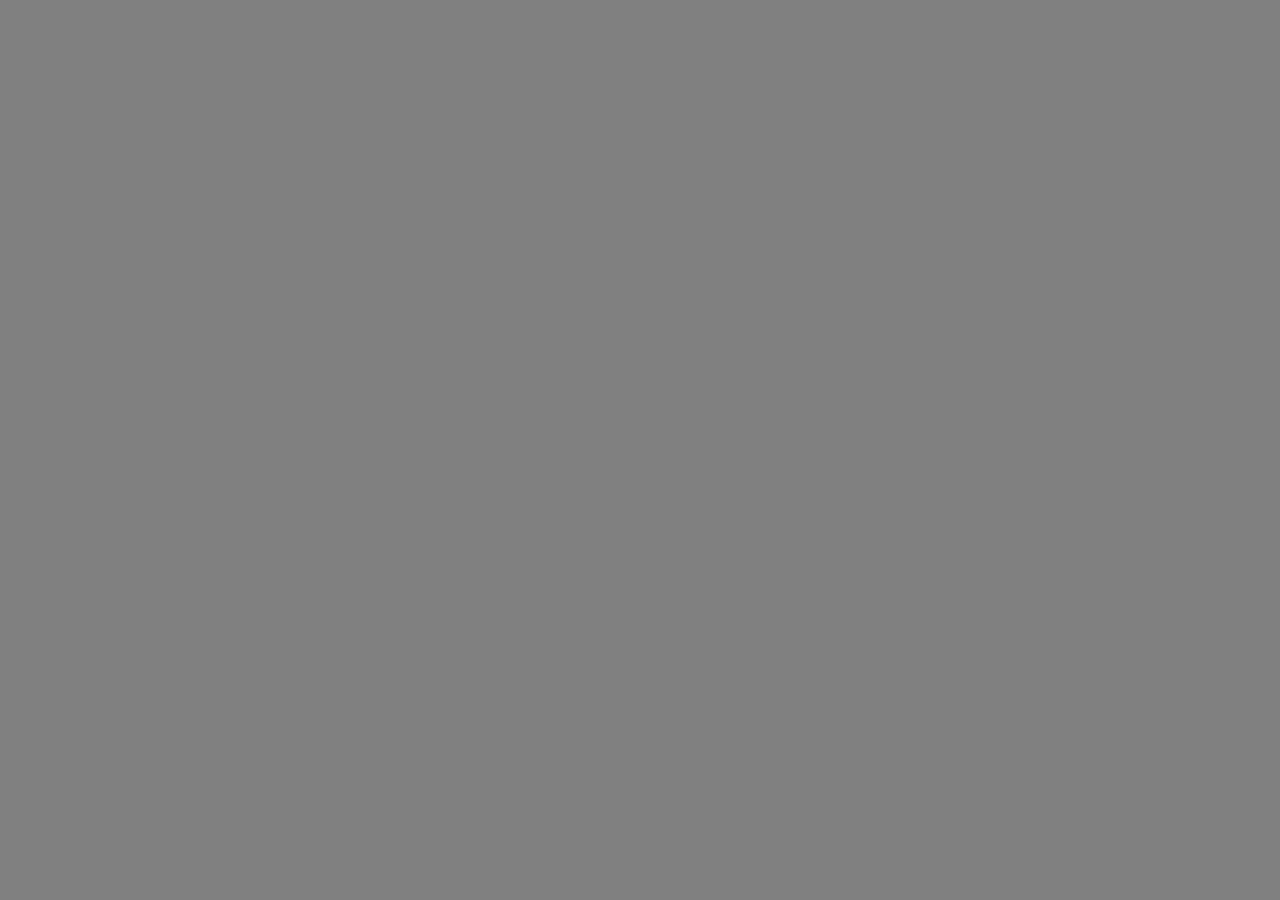
==== tests/browser-check.html @ 1492830f "1" ====
<!doctype html><html><head><base href="../"><meta charset="utf-8"><link rel="stylesheet" href="jspsych.css"><link rel="stylesheet" href="study.css"></head><body>
<script src="jspsych.js"></script><script src="plugins/plugin-instructions.js"></script><script src="plugins/plugin-preload.js"></script><script src="plugins/plugin-survey-html-form.js"></script><script src="plugins/plugin-fullscreen.js"></script><script src="plugins/plugin-html-keyboard-response.js"></script>
<script src="image-manifest.js"></script><script src="consent.js"></script>
<script>
// Local-only Firebase mock: this page never contacts Firebase.
window.testWrites=[];
window.firebase={apps:[{}],auth:()=>({currentUser:{uid:'test-user'}}),database:Object.assign(()=>({ref:path=>({set:async payload=>{testWrites.push({path,payload});}})}),{ServerValue:{TIMESTAMP:123456789}})};
window.addEventListener('error', e=>{document.body.dataset.error=e.message});
</script><script src="experiment.js"></script>
<script>
(async()=>{
 const checks=[];
 function assert(ok,label){if(!ok)throw Error(label);checks.push(label);}
 const wait=ms=>new Promise(r=>setTimeout(r,ms));
 try {
 await wait(100);
 let form=document.querySelector('form');
 assert(!!form && !form.checkValidity(),'Consent blocks unchecked submission');
 assert(testWrites.length===0,'No writes before consent');
 form.querySelector('input[type=checkbox]').checked=true;form.requestSubmit();
 await wait(30);form=document.querySelector('form');
 assert(!form.checkValidity(),'Demographics block empty submission');
 const groups=Object.keys(DEMOGRAPHICS);
 groups.slice(0,-1).forEach(k=>form.querySelector(`[name="${k}"]`).checked=true);
 assert(!form.checkValidity(),'One unanswered demographic still blocks submission');
 form.querySelector(`[name="${groups.at(-1)}"]`).checked=true;
 assert(form.checkValidity(),'All demographic responses pass');form.requestSubmit();
 await wait(30);
 assert(ratingTrials.length===165,'165 image trials');
 assert(new Set(ratingTrials.map(t=>t.data.filename)).size===165,'Every image occurs once');
 assert(ratingTrials.every(t=>t.data.filename.startsWith(t.data.block==='Male'?'M':'F')),'Block prefixes correct');
 assert(ratingTrials.every(t=>t.choices.join('')==='1234567'),'Only keys 1 through 7 accepted');
 assert(timeline.filter(t=>t.data?.phase==='iti').every(t=>t.trial_duration===1000 && t.choices==='NO_KEYS'),'Every ITI is 1000ms with no responses');
 assert(timeline[0]===consent && timeline[1]===demographics,'Fixed initial consent and demographics');
 // Advance instructional/fullscreen/preload screens for a real keyboard trial.
 document.querySelector('#jspsych-instructions-next').click();await wait(30);
 document.querySelector('#jspsych-fullscreen-btn').click();
 // Wait for actual local image preloading.
 for(let i=0;i<100 && !document.querySelector("#jspsych-instructions-next");i++) await wait(100);
 document.querySelector('#jspsych-instructions-next').click();await wait(50);
 assert(!!document.querySelector('.rating'),'Rating screen rendered');
 const bounds=document.querySelector('.rating-panel').getBoundingClientRect();
 assert(bounds.top>=0 && bounds.bottom<=innerHeight,'Question and scale fit viewport');
 document.body.dispatchEvent(new KeyboardEvent('keydown',{key:'8',bubbles:true}));await wait(30);
 assert(!!document.querySelector('.rating'),'Invalid keyboard response ignored');
 document.body.dispatchEvent(new KeyboardEvent('keyup',{key:'8',bubbles:true}));
 document.body.dispatchEvent(new KeyboardEvent('keydown',{key:'4',bubbles:true}));await wait(30);
 document.body.dispatchEvent(new KeyboardEvent('keyup',{key:'4',bubbles:true}));
 assert(document.body.className==='iti-mode','Valid key enters gray ITI');
 assert(getComputedStyle(document.body).backgroundColor==='rgb(128, 128, 128)','ITI background gray');
 assert(!document.querySelector('img') && document.querySelector('.jspsych-content').textContent.trim()==='','ITI is blank');
 assert(jsPsych.data.get().filter({phase:'rating'}).values()[0].rating===4,'Numeric rating saved');
 await wait(1050);assert(!!document.querySelector('.rating'),'Next image appears after ITI');
 // Build the complete save dataset to verify schema without completing 165 manual trials.
 const rows=ratingTrials.map(t=>({...t.data,rating:4,response:'4',rt:500}));
 jsPsych.data.get=()=>({filter:()=>({values:()=>rows})});
 recruitment.cloudresearch_id = 'TEST_ID';
 await finalSave();
 assert(testWrites.length===1,'Single final Firebase write');
 const p=testWrites[0].payload;
 assert(p.consent.agreed && Object.keys(p.trials).length===165 && p.demographics.age==='18-21','Payload contains consent demographics and 165 ratings');
 assert(testWrites[0].path.startsWith('responses/test-user/'),'Write scoped to authenticated user');
 document.body.innerHTML='<pre id="result">PASS\n'+checks.join('\n')+'</pre>';
 } catch(e){document.body.innerHTML='<pre id="result">FAIL: '+e.message+'\n'+checks.join('\n')+'</pre>';}
})();
</script></body></html>
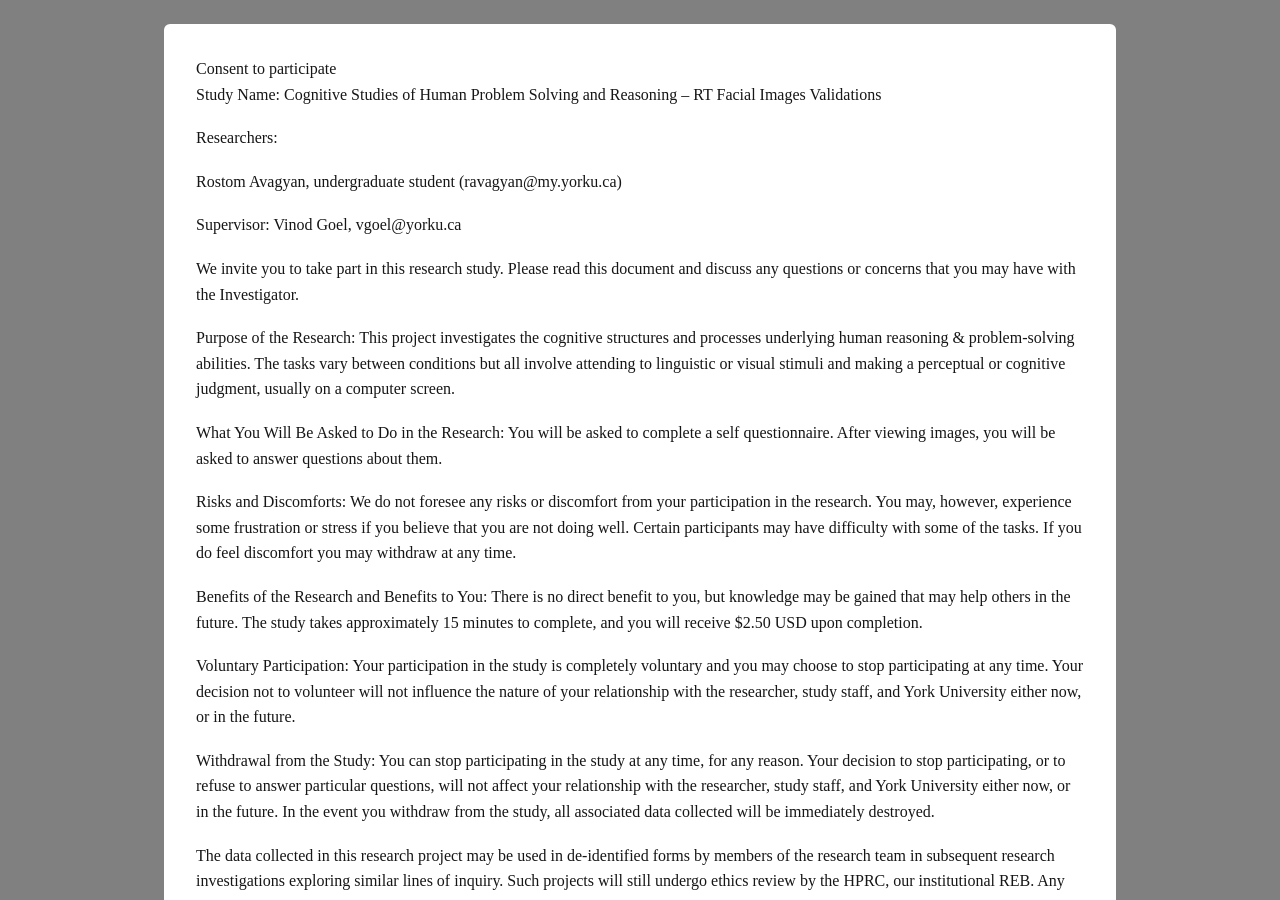
==== commit 1974e9dc: "An" ====
--- a/tests/browser-check.html
+++ b/tests/browser-check.html
@@ -1,66 +1 @@
-<!doctype html><html><head><base href="../"><meta charset="utf-8"><link rel="stylesheet" href="jspsych.css"><link rel="stylesheet" href="study.css"></head><body>
-<script src="jspsych.js"></script><script src="plugins/plugin-instructions.js"></script><script src="plugins/plugin-preload.js"></script><script src="plugins/plugin-survey-html-form.js"></script><script src="plugins/plugin-fullscreen.js"></script><script src="plugins/plugin-html-keyboard-response.js"></script>
-<script src="image-manifest.js"></script><script src="consent.js"></script>
-<script>
-// Local-only Firebase mock: this page never contacts Firebase.
-window.testWrites=[];
-window.firebase={apps:[{}],auth:()=>({currentUser:{uid:'test-user'}}),database:Object.assign(()=>({ref:path=>({set:async payload=>{testWrites.push({path,payload});}})}),{ServerValue:{TIMESTAMP:123456789}})};
-window.addEventListener('error', e=>{document.body.dataset.error=e.message});
-</script><script src="experiment.js"></script>
-<script>
-(async()=>{
- const checks=[];
- function assert(ok,label){if(!ok)throw Error(label);checks.push(label);}
- const wait=ms=>new Promise(r=>setTimeout(r,ms));
- try {
- await wait(100);
- let form=document.querySelector('form');
- assert(!!form && !form.checkValidity(),'Consent blocks unchecked submission');
- assert(testWrites.length===0,'No writes before consent');
- form.querySelector('input[type=checkbox]').checked=true;form.requestSubmit();
- await wait(30);form=document.querySelector('form');
- assert(!form.checkValidity(),'Demographics block empty submission');
- const groups=Object.keys(DEMOGRAPHICS);
- groups.slice(0,-1).forEach(k=>form.querySelector(`[name="${k}"]`).checked=true);
- assert(!form.checkValidity(),'One unanswered demographic still blocks submission');
- form.querySelector(`[name="${groups.at(-1)}"]`).checked=true;
- assert(form.checkValidity(),'All demographic responses pass');form.requestSubmit();
- await wait(30);
- assert(ratingTrials.length===165,'165 image trials');
- assert(new Set(ratingTrials.map(t=>t.data.filename)).size===165,'Every image occurs once');
- assert(ratingTrials.every(t=>t.data.filename.startsWith(t.data.block==='Male'?'M':'F')),'Block prefixes correct');
- assert(ratingTrials.every(t=>t.choices.join('')==='1234567'),'Only keys 1 through 7 accepted');
- assert(timeline.filter(t=>t.data?.phase==='iti').every(t=>t.trial_duration===1000 && t.choices==='NO_KEYS'),'Every ITI is 1000ms with no responses');
- assert(timeline[0]===consent && timeline[1]===demographics,'Fixed initial consent and demographics');
- // Advance instructional/fullscreen/preload screens for a real keyboard trial.
- document.querySelector('#jspsych-instructions-next').click();await wait(30);
- document.querySelector('#jspsych-fullscreen-btn').click();
- // Wait for actual local image preloading.
- for(let i=0;i<100 && !document.querySelector("#jspsych-instructions-next");i++) await wait(100);
- document.querySelector('#jspsych-instructions-next').click();await wait(50);
- assert(!!document.querySelector('.rating'),'Rating screen rendered');
- const bounds=document.querySelector('.rating-panel').getBoundingClientRect();
- assert(bounds.top>=0 && bounds.bottom<=innerHeight,'Question and scale fit viewport');
- document.body.dispatchEvent(new KeyboardEvent('keydown',{key:'8',bubbles:true}));await wait(30);
- assert(!!document.querySelector('.rating'),'Invalid keyboard response ignored');
- document.body.dispatchEvent(new KeyboardEvent('keyup',{key:'8',bubbles:true}));
- document.body.dispatchEvent(new KeyboardEvent('keydown',{key:'4',bubbles:true}));await wait(30);
- document.body.dispatchEvent(new KeyboardEvent('keyup',{key:'4',bubbles:true}));
- assert(document.body.className==='iti-mode','Valid key enters gray ITI');
- assert(getComputedStyle(document.body).backgroundColor==='rgb(128, 128, 128)','ITI background gray');
- assert(!document.querySelector('img') && document.querySelector('.jspsych-content').textContent.trim()==='','ITI is blank');
- assert(jsPsych.data.get().filter({phase:'rating'}).values()[0].rating===4,'Numeric rating saved');
- await wait(1050);assert(!!document.querySelector('.rating'),'Next image appears after ITI');
- // Build the complete save dataset to verify schema without completing 165 manual trials.
- const rows=ratingTrials.map(t=>({...t.data,rating:4,response:'4',rt:500}));
- jsPsych.data.get=()=>({filter:()=>({values:()=>rows})});
- recruitment.cloudresearch_id = 'TEST_ID';
- await finalSave();
- assert(testWrites.length===1,'Single final Firebase write');
- const p=testWrites[0].payload;
- assert(p.consent.agreed && Object.keys(p.trials).length===165 && p.demographics.age==='18-21','Payload contains consent demographics and 165 ratings');
- assert(testWrites[0].path.startsWith('responses/test-user/'),'Write scoped to authenticated user');
- document.body.innerHTML='<pre id="result">PASS\n'+checks.join('\n')+'</pre>';
- } catch(e){document.body.innerHTML='<pre id="result">FAIL: '+e.message+'\n'+checks.join('\n')+'</pre>';}
-})();
-</script></body></html>
+<!doctype html><html><head><meta charset="utf-8"><meta http-equiv="refresh" content="0;url=final-check.html"></head><body><a href="final-check.html">Run the full local browser check</a></body></html>
